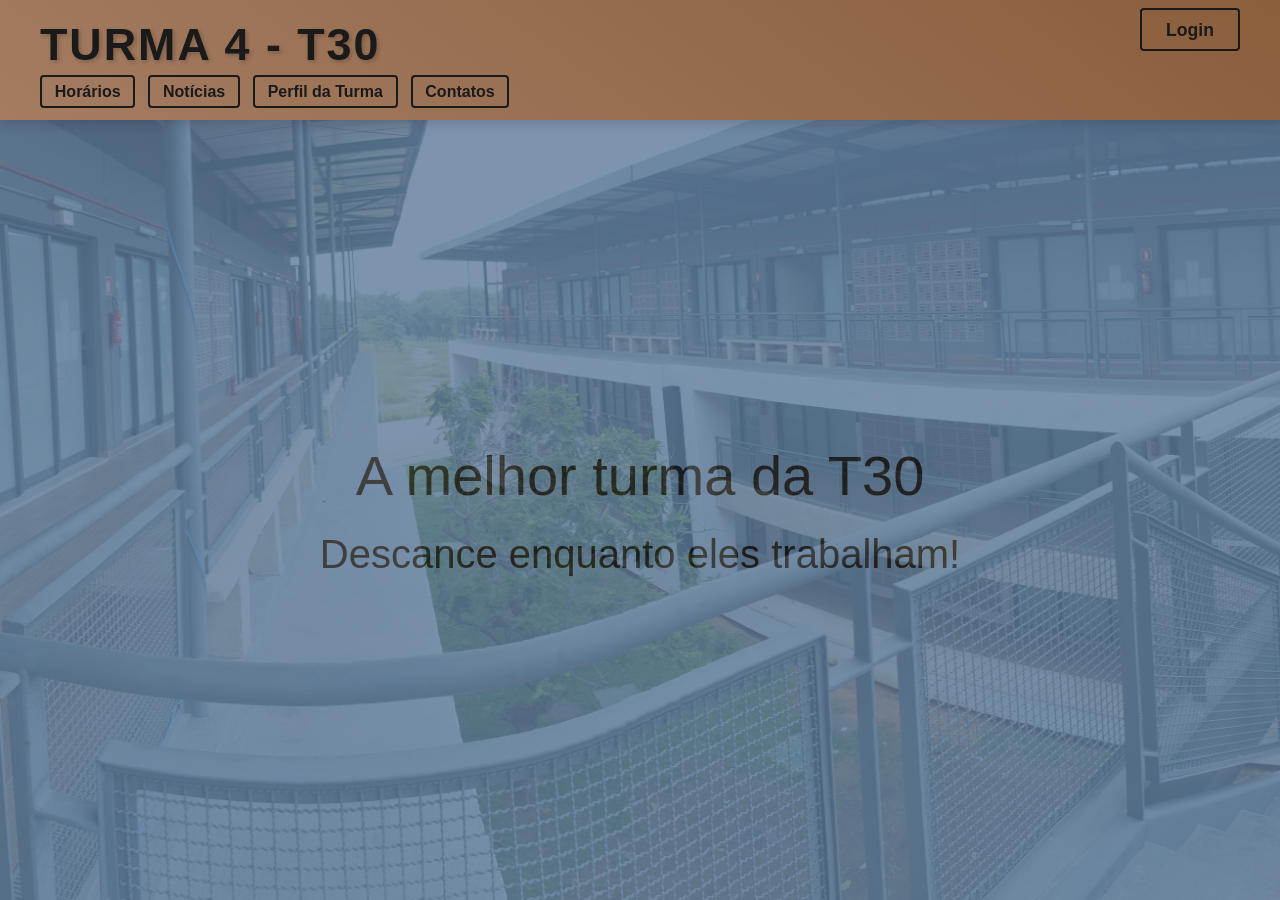
==== index/index.html @ 02f5535c "primeiro commit" ====
<!DOCTYPE html>
<html lang="pt-BR">
<head>
    <meta charset="UTF-8">
    <meta name="viewport" content="width=device-width, initial-scale=1.0">
    <title>Turma 4 - T30</title>
    <link rel="stylesheet" href="style.css">
</head>
<body>
    <header class="cabecalho">
        <div class="cabecalho-container">
            <div class="logo-e-nav">
                <a href="index.html" class="logo">Turma 4 - T30</a>
                <nav class="navegacao">
                    <ul>
                        <li><a href="#horarios">Horários</a></li>
                        <li><a href="#noticias">Notícias</a></li>
                        <li><a href="#perfil">Perfil da Turma</a></li>
                        <li><a href="#contatos">Contatos</a></li>
                    </ul>
                </nav>
            </div>
            <div class="login-container">
                <a href="#login" class="btn-login">Login</a>
            </div>
        </div>
    </header>

    <main class="conteudo-principal">
        <div class="mensagem-central">
            <h2>A melhor turma da T30</h2>
            <p>Descance enquanto eles trabalham!</p>
        </div>
    </main>
</body>
</html>
---- index/style.css ----
/* Reset básico para remover margens padrão do navegador */
* {
    margin: 0;
    padding: 0;
    box-sizing: border-box;
    font-family: 'Segoe UI', Roboto, Helvetica, Arial, sans-serif;
}

body {
    /* Fundo azul ardósia moderno inspirado no seu rascunho */
    background-color: #5C7A99; 
    color: #F8F9FA;
    display: flex;
    flex-direction: column;
    min-height: 100vh;
    z-index: -2; 
}

/* --- Cabeçalho --- */
.cabecalho {
    background-image: linear-gradient(35deg, #A37C62 0%, #8B5E3C 100%); 
    box-shadow: 0 4px 12px rgba(0, 0, 0, 0.15);
    padding: 1.2rem 2rem;
    position: relative; /* Adicionado para permitir o z-index */
    z-index: 10;        /* Coloca o cabeçalho na camada mais alta, sempre por cima */
}

.cabecalho-container {
    max-width: 1200px;
    margin: 0 auto;
    display: flex;
    justify-content: space-between;
    align-items: flex-start;
}

.logo-e-nav {
    display: flex;
    flex-direction: column;
    gap: 0.8rem;
}

.logo {
    font-size: 2.8rem;
    font-weight: 800; /* Deixa a fonte bem mais grossa e imponente */
    color: #1A1A1A;
    text-decoration: none; /* Remove o sublinhado feio do link */
    text-transform: uppercase; /* Deixa tudo em maiúsculo para dar cara de brasão/logo */
    letter-spacing: 2px; /* Dá um respiro elegante entre as letras */
    font-family: 'Arial Black', 'Segoe UI', Impact, sans-serif; /* Fonte com mais peso */
    text-shadow: 2px 2px 4px rgba(0, 0, 0, 0.2); /* Sombra sutil para destacar do fundo marrom */
    transition: all 0.3s ease;
}

/* Efeito ao passar o mouse por cima do logo */
.logo:hover {
    color: #000000; /* Fica branco/claro ao passar o mouse */
    text-shadow: 2px 2px 8px rgba(0, 0, 0, 0.4);
}

/* --- Navegação --- */
.navegacao ul {
    list-style: none;
    display: flex;
    gap: 0.8rem;
}

.navegacao a {
    text-decoration: none;
    color: #1A1A1A;
    font-weight: 600;
    font-size: 1rem;
    padding: 0.4rem 0.8rem;
    border: 2px solid #1A1A1A; /* Borda similar à do seu desenho */
    border-radius: 4px;
    background-color: transparent;
    transition: all 0.2s ease-in-out;
}

.navegacao a:hover {
    background-color: #1A1A1A;
    color: #A37C62;
}

/* --- Botão de Login --- */
.btn-login {
    text-decoration: none;
    color: #1A1A1A;
    font-weight: 700;
    font-size: 1.1rem;
    padding: 0.6rem 1.5rem;
    border: 2px solid #1A1A1A;
    border-radius: 4px;
    transition: all 0.2s ease-in-out;
}

.btn-login:hover {
    background-color: #1A1A1A;
    color: #A37C62;
}

/* --- Conteúdo Central (Hero Section) --- */
.conteudo-principal {
    flex: 1;
    display: flex;
    justify-content: center;
    align-items: center;
    text-align: center;
    padding: 2rem;
}

.mensagem-central h2 {
    font-size: 3.5rem;
    font-weight: 500;
    margin-bottom: 1.5rem;
    color: #1A1A1A; /* Cor escura para contrastar com o fundo azul */
}

.mensagem-central p {
    font-size: 2.5rem;
    font-weight: 400;
    color: #1A1A1A;
}

.conteudo-principal::before {
    content: ""; /* Obrigatório para pseudo-elementos */
    position: absolute;
    top: 0;
    left: 0;
    width: 100%;
    height: 100%;
    
    /* 👇 COLOQUE O CAMINHO DA SUA IMAGEM AQUI 👇 */
    background-image: url('../assets/index/background-image.jpg'); 
    
    /* Configurações para a imagem preencher tudo sem distorcer */
    background-size: cover;
    background-position: center;
    background-repeat: no-repeat;
    
    /* 👇 CONTROLE DE TRANSPARÊNCIA AQUI 👇 */
    /* 0.2 = 20% de opacidade (bem sutil). Aumente para 0.5 se quiser mais visível */
    opacity: 0.2; 
    
    z-index: 0; /* Fica atrás do texto */
}

/* --- Responsividade para Celulares --- */
@media (max-width: 768px) {
    .cabecalho-container {
        flex-direction: column;
        align-items: center;
        gap: 1.5rem;
    }

    .logo-e-nav {
        align-items: center;
    }

    .navegacao ul {
        flex-wrap: wrap;
        justify-content: center;
    }

    .mensagem-central h2 {
        font-size: 2.5rem;
    }

    .mensagem-central p {
        font-size: 1.8rem;
    }
}
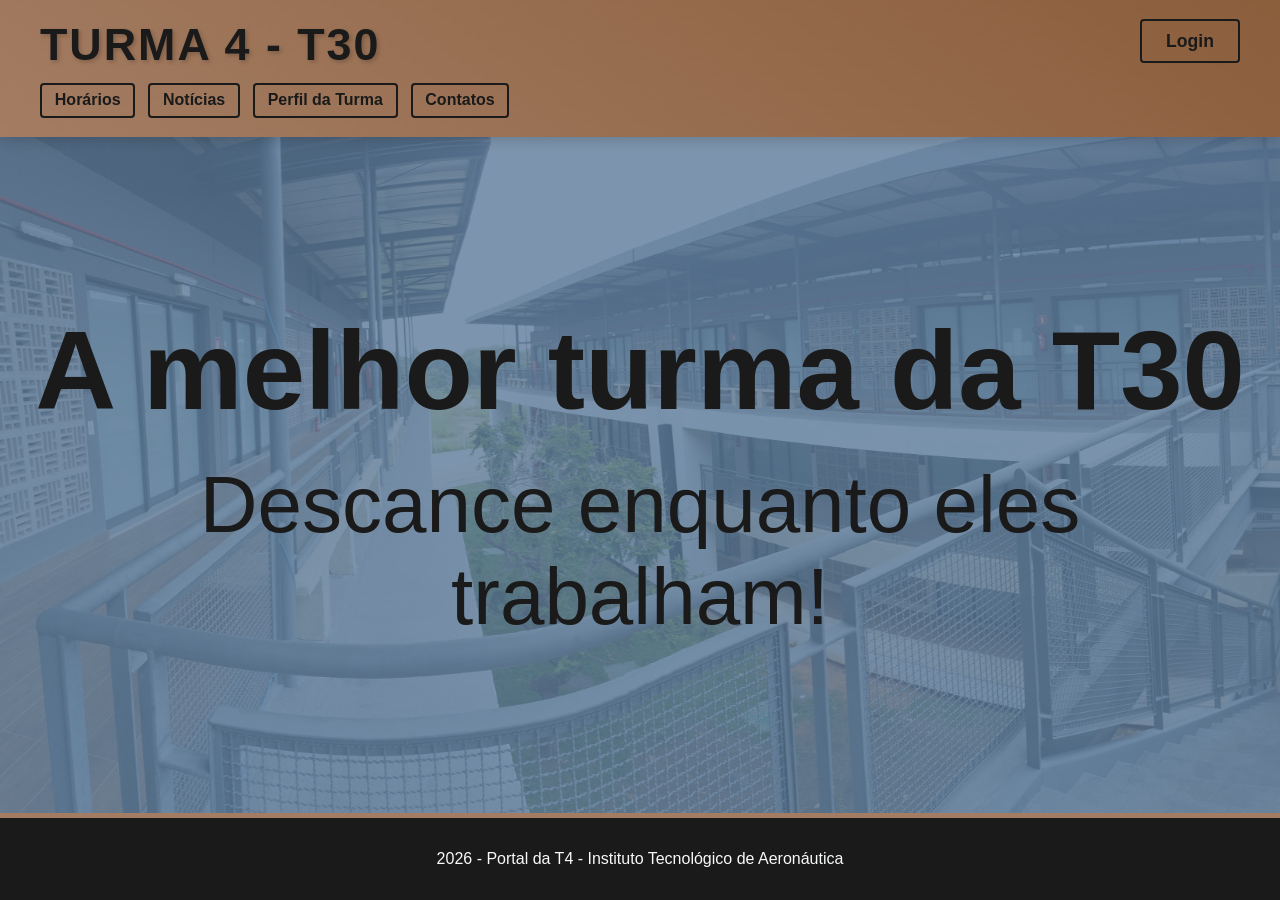
==== commit 95589142: "adicao de rodape e integração da pagina horarios" ====
--- a/index/index.html
+++ b/index/index.html
@@ -10,13 +10,13 @@
     <header class="cabecalho">
         <div class="cabecalho-container">
             <div class="logo-e-nav">
-                <a href="index.html" class="logo">Turma 4 - T30</a>
+                <a href="../index/index.html" class="logo">Turma 4 - T30</a>
                 <nav class="navegacao">
                     <ul>
-                        <li><a href="#horarios">Horários</a></li>
-                        <li><a href="#noticias">Notícias</a></li>
-                        <li><a href="#perfil">Perfil da Turma</a></li>
-                        <li><a href="#contatos">Contatos</a></li>
+                        <li><a href="../horarios/horarios.html">Horários</a></li>
+                        <li><a href="../news/news.html">Notícias</a></li>
+                        <li><a href="../profile/perfil.html">Perfil da Turma</a></li>
+                        <li><a href="../contacts/contatos.html">Contatos</a></li>
                     </ul>
                 </nav>
             </div>
@@ -32,5 +32,10 @@
             <p>Descance enquanto eles trabalham!</p>
         </div>
     </main>
+
+    <footer>
+        <p>2026 - Portal da T4 - Instituto Tecnológico de Aeronáutica</p>
+    </footer>
+    
 </body>
 </html>
--- a/index/style.css
+++ b/index/style.css
@@ -1,4 +1,3 @@
-/* Reset básico para remover margens padrão do navegador */
 * {
     margin: 0;
     padding: 0;
@@ -7,22 +6,19 @@
 }
 
 body {
-    /* Fundo azul ardósia moderno inspirado no seu rascunho */
-    background-color: #5C7A99; 
+    background-color: #5C7A99;
     color: #F8F9FA;
     display: flex;
     flex-direction: column;
     min-height: 100vh;
-    z-index: -2; 
 }
 
-/* --- Cabeçalho --- */
 .cabecalho {
-    background-image: linear-gradient(35deg, #A37C62 0%, #8B5E3C 100%); 
+    background-image: linear-gradient(35deg, #A37C62 0%, #8B5E3C 100%);
     box-shadow: 0 4px 12px rgba(0, 0, 0, 0.15);
     padding: 1.2rem 2rem;
-    position: relative; /* Adicionado para permitir o z-index */
-    z-index: 10;        /* Coloca o cabeçalho na camada mais alta, sempre por cima */
+    position: relative;
+    z-index: 10;
 }
 
 .cabecalho-container {
@@ -41,64 +37,53 @@
 
 .logo {
     font-size: 2.8rem;
-    font-weight: 800; /* Deixa a fonte bem mais grossa e imponente */
+    font-weight: 800;
     color: #1A1A1A;
-    text-decoration: none; /* Remove o sublinhado feio do link */
-    text-transform: uppercase; /* Deixa tudo em maiúsculo para dar cara de brasão/logo */
-    letter-spacing: 2px; /* Dá um respiro elegante entre as letras */
-    font-family: 'Arial Black', 'Segoe UI', Impact, sans-serif; /* Fonte com mais peso */
-    text-shadow: 2px 2px 4px rgba(0, 0, 0, 0.2); /* Sombra sutil para destacar do fundo marrom */
+    text-decoration: none;
+    text-transform: uppercase;
+    letter-spacing: 2px;
+    font-family: 'Arial Black', Impact, sans-serif;
+    text-shadow: 2px 2px 4px rgba(0, 0, 0, 0.2);
     transition: all 0.3s ease;
 }
 
-/* Efeito ao passar o mouse por cima do logo */
 .logo:hover {
-    color: #000000; /* Fica branco/claro ao passar o mouse */
+    color: #000000;
     text-shadow: 2px 2px 8px rgba(0, 0, 0, 0.4);
 }
 
-/* --- Navegação --- */
 .navegacao ul {
     list-style: none;
     display: flex;
     gap: 0.8rem;
 }
 
-.navegacao a {
+.navegacao a, .btn-login {
     text-decoration: none;
     color: #1A1A1A;
+    border: 2px solid #1A1A1A;
+    border-radius: 4px;
+    transition: all 0.2s ease-in-out;
+    display: inline-block;
+}
+
+.navegacao a {
     font-weight: 600;
     font-size: 1rem;
     padding: 0.4rem 0.8rem;
-    border: 2px solid #1A1A1A; /* Borda similar à do seu desenho */
-    border-radius: 4px;
-    background-color: transparent;
-    transition: all 0.2s ease-in-out;
 }
 
-.navegacao a:hover {
+.btn-login {
+    font-weight: 700;
+    font-size: 1.1rem;
+    padding: 0.6rem 1.5rem;
+}
+
+.navegacao a:hover, .btn-login:hover {
     background-color: #1A1A1A;
     color: #A37C62;
 }
 
-/* --- Botão de Login --- */
-.btn-login {
-    text-decoration: none;
-    color: #1A1A1A;
-    font-weight: 700;
-    font-size: 1.1rem;
-    padding: 0.6rem 1.5rem;
-    border: 2px solid #1A1A1A;
-    border-radius: 4px;
-    transition: all 0.2s ease-in-out;
-}
-
-.btn-login:hover {
-    background-color: #1A1A1A;
-    color: #A37C62;
-}
-
-/* --- Conteúdo Central (Hero Section) --- */
 .conteudo-principal {
     flex: 1;
     display: flex;
@@ -106,66 +91,61 @@
     align-items: center;
     text-align: center;
     padding: 2rem;
-}
-
-.mensagem-central h2 {
-    font-size: 3.5rem;
-    font-weight: 500;
-    margin-bottom: 1.5rem;
-    color: #1A1A1A; /* Cor escura para contrastar com o fundo azul */
-}
-
-.mensagem-central p {
-    font-size: 2.5rem;
-    font-weight: 400;
-    color: #1A1A1A;
+    position: relative;
+    overflow: hidden;
 }
 
 .conteudo-principal::before {
-    content: ""; /* Obrigatório para pseudo-elementos */
+    content: "";
     position: absolute;
     top: 0;
     left: 0;
     width: 100%;
     height: 100%;
-    
-    /* 👇 COLOQUE O CAMINHO DA SUA IMAGEM AQUI 👇 */
-    background-image: url('../assets/index/background-image.jpg'); 
-    
-    /* Configurações para a imagem preencher tudo sem distorcer */
-    background-size: cover;
-    background-position: center;
-    background-repeat: no-repeat;
-    
-    /* 👇 CONTROLE DE TRANSPARÊNCIA AQUI 👇 */
-    /* 0.2 = 20% de opacidade (bem sutil). Aumente para 0.5 se quiser mais visível */
-    opacity: 0.2; 
-    
-    z-index: 0; /* Fica atrás do texto */
+    background: url('../assets/index/background-image.jpg') center/cover no-repeat;
+    opacity: 0.2;
+    z-index: 0;
 }
 
-/* --- Responsividade para Celulares --- */
+.mensagem-central {
+    position: relative;
+    z-index: 1;
+    color: #1A1A1A;
+}
+
+.mensagem-central h2 {
+    font-size: 7rem;
+    font-weight: 800;
+    margin-bottom: 1.5rem;
+}
+
+.mensagem-central p {
+    font-size: 5rem;
+    font-weight: 400;
+}
+
 @media (max-width: 768px) {
-    .cabecalho-container {
+    .cabecalho-container, .logo-e-nav {
         flex-direction: column;
         align-items: center;
-        gap: 1.5rem;
     }
 
-    .logo-e-nav {
-        align-items: center;
-    }
+    .cabecalho-container { gap: 1.5rem; }
 
     .navegacao ul {
         flex-wrap: wrap;
         justify-content: center;
     }
 
-    .mensagem-central h2 {
-        font-size: 2.5rem;
-    }
+    .mensagem-central h2 { font-size: 2.5rem; }
+    .mensagem-central p { font-size: 1.8rem; }
+}
 
-    .mensagem-central p {
-        font-size: 1.8rem;
-    }
-}+footer {
+    background-color: #1A1A1A;
+    color: #F8F9FA;
+    text-align: center;
+    padding: 2rem;
+    margin-top: auto;
+    border-top: 5px solid #A37C62;
+}
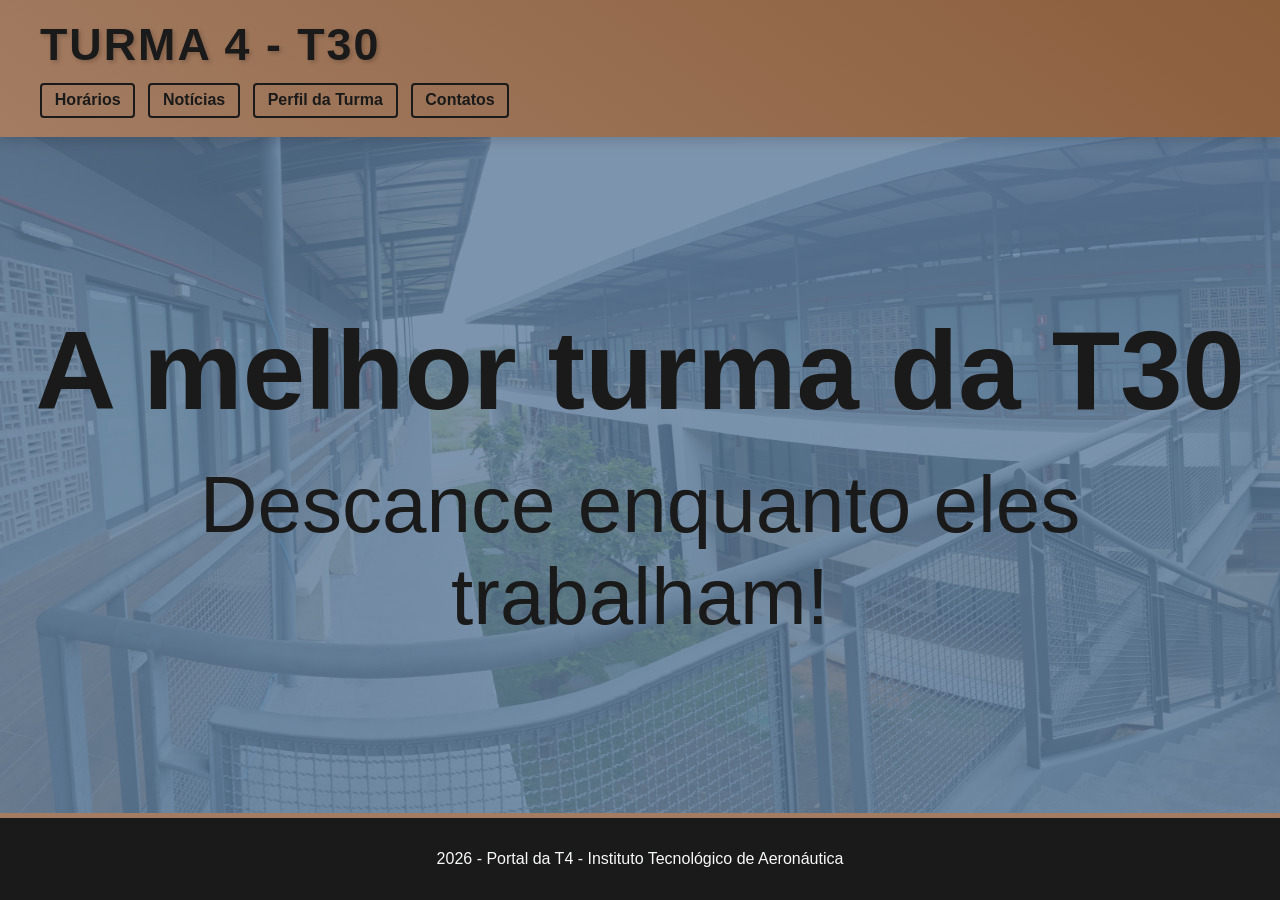
==== commit 7c6f1b83: "finalizando" ====
--- a/index/index.html
+++ b/index/index.html
@@ -20,9 +20,7 @@
                     </ul>
                 </nav>
             </div>
-            <div class="login-container">
-                <a href="#login" class="btn-login">Login</a>
-            </div>
+            
         </div>
     </header>
 
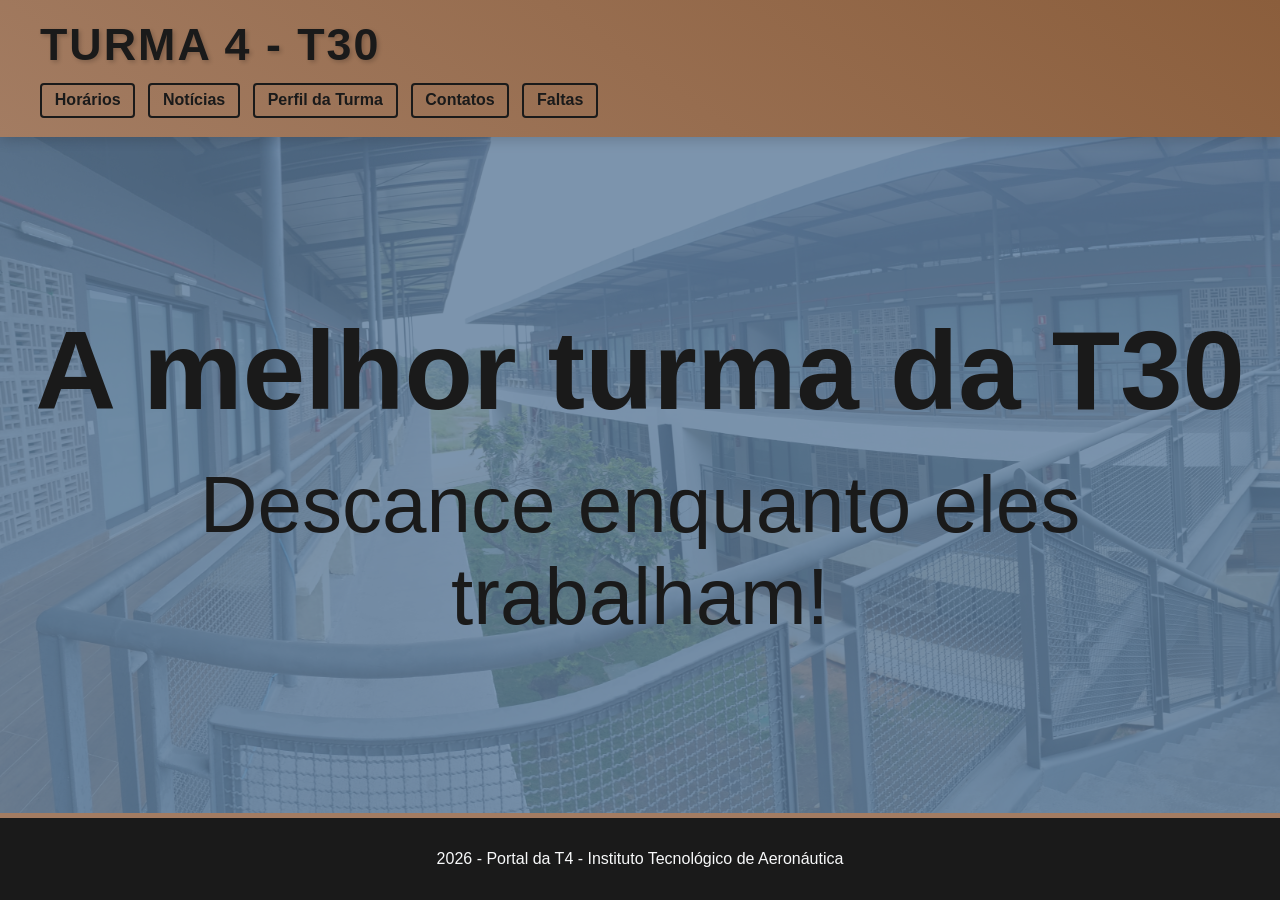
==== commit f28f3b67: "adicionando a calculadora" ====
--- a/index/index.html
+++ b/index/index.html
@@ -17,6 +17,7 @@
                         <li><a href="../news/news.html">Notícias</a></li>
                         <li><a href="../profile/perfil.html">Perfil da Turma</a></li>
                         <li><a href="../contacts/contatos.html">Contatos</a></li>
+                        <li><a href="../calculadora/calculadora.html">Faltas</a></li>
                     </ul>
                 </nav>
             </div>
